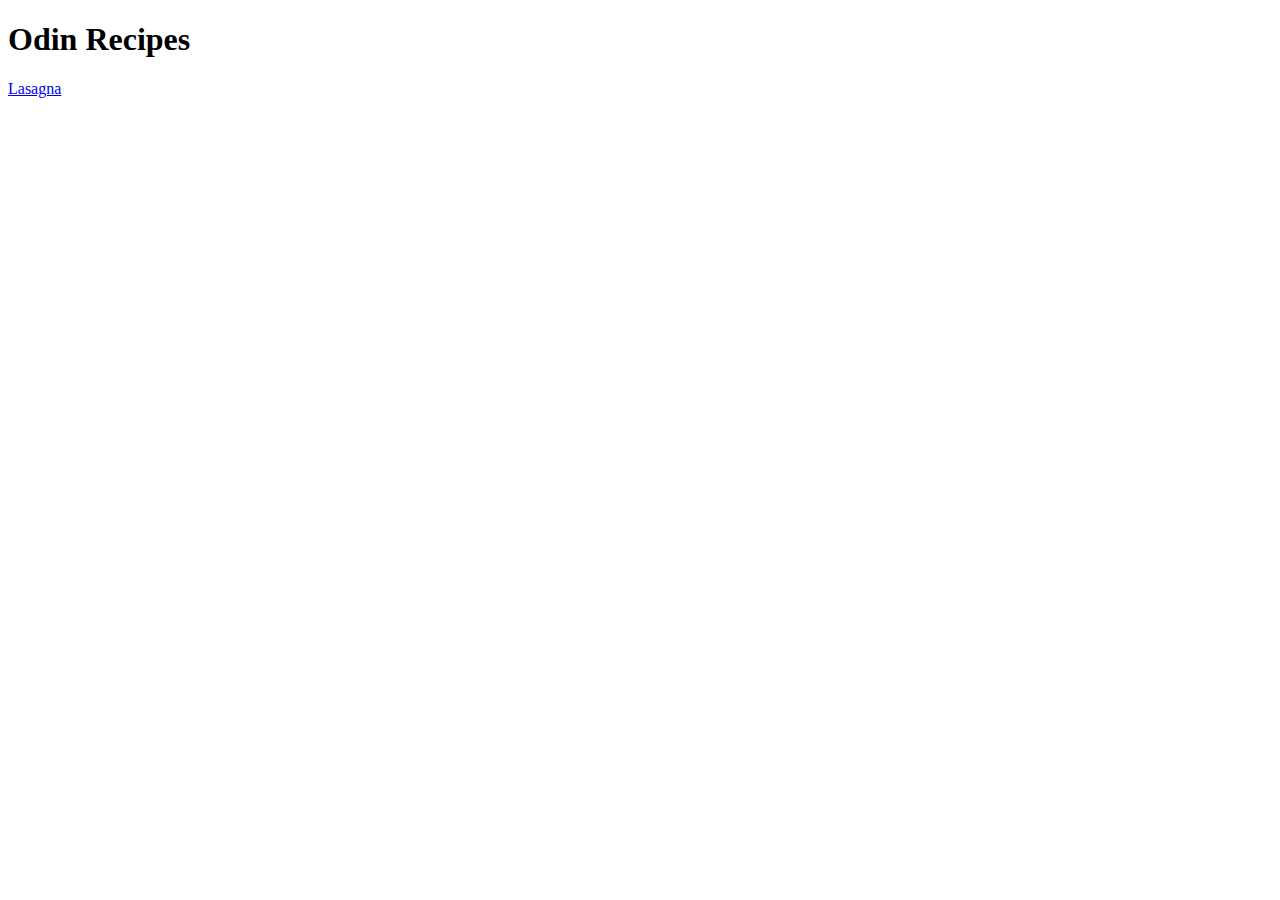
==== index.html @ 9fa639f7 "I have done work till iteration 3." ====
<!DOCTYPE html>
<html lang="en">
    <head>
        <meta charset="UTF-8">
        <title>Odin-Recipes</title>
    </head>
    <body>
        <h1>Odin Recipes</h1>
        <a href="./recipes/lasagna.html">Lasagna</a>
    </body>
</html>
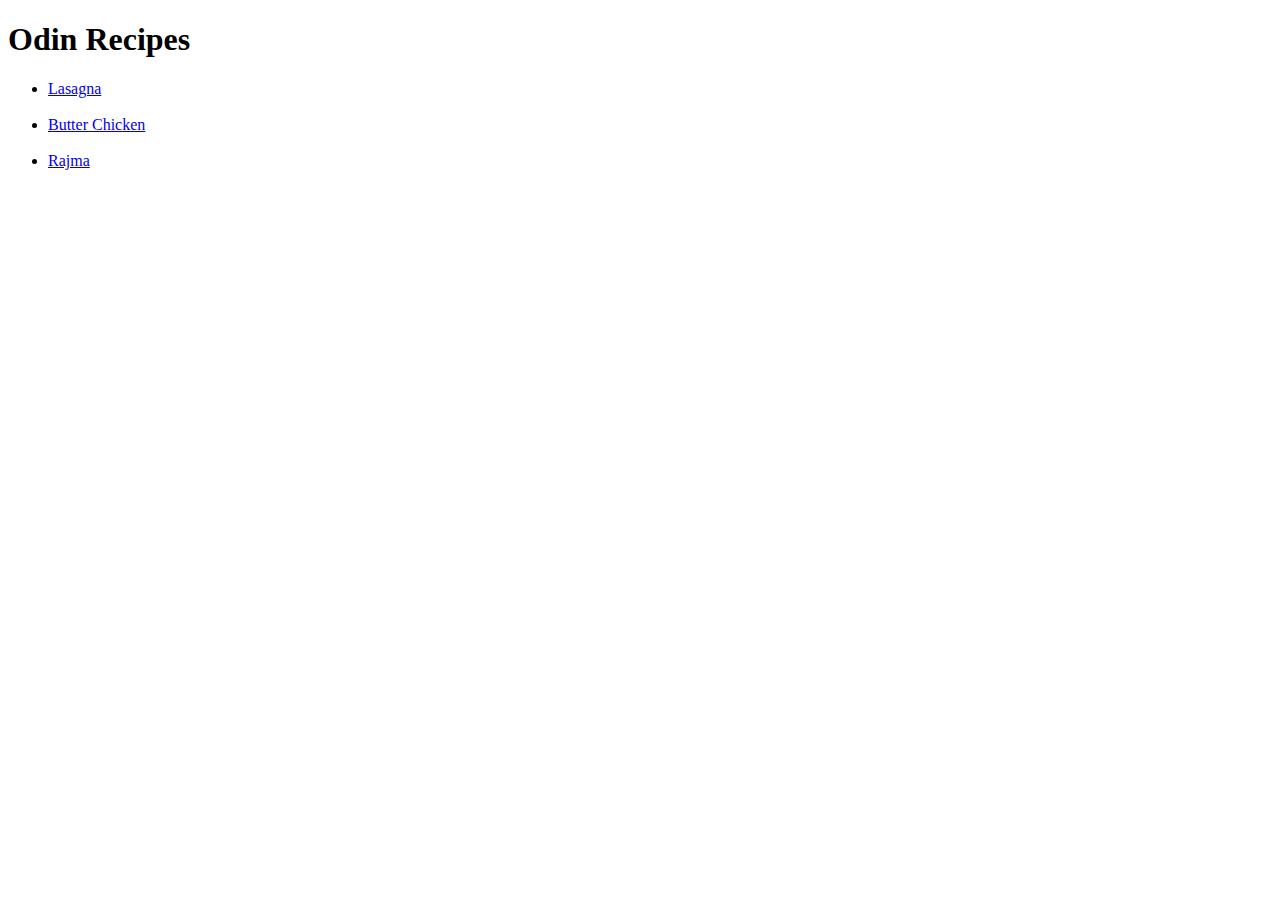
==== commit 177629c7: "Almost the project is complete i have added 2 more dishes." ====
--- a/index.html
+++ b/index.html
@@ -6,6 +6,12 @@
     </head>
     <body>
         <h1>Odin Recipes</h1>
-        <a href="./recipes/lasagna.html">Lasagna</a>
+        <ul>
+            <li><a href="./recipes/lasagna.html">Lasagna</a></li>
+            <br>
+            <li><a href="./recipes/butterchicken.html">Butter Chicken</a></li>
+            <br>
+            <li><a href="./recipes/rajma.html">Rajma</a></li>
+        </ul>
     </body>
 </html>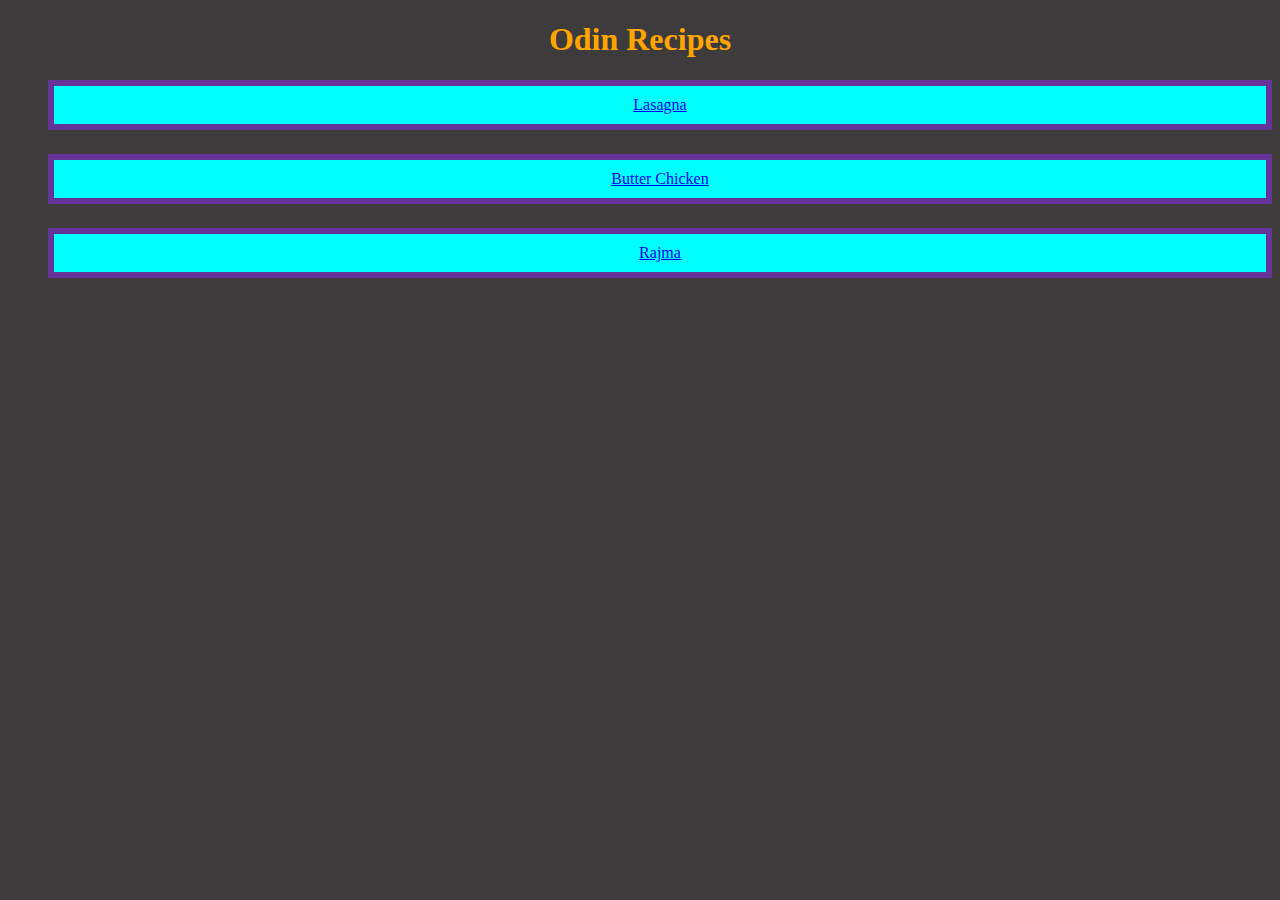
==== commit 07085328: "I have completed the project." ====
--- a/index.html
+++ b/index.html
@@ -1,17 +1,19 @@
 <!DOCTYPE html>
 <html lang="en">
-    <head>
-        <meta charset="UTF-8">
-        <title>Odin-Recipes</title>
-    </head>
-    <body>
-        <h1>Odin Recipes</h1>
-        <ul>
-            <li><a href="./recipes/lasagna.html">Lasagna</a></li>
-            <br>
-            <li><a href="./recipes/butterchicken.html">Butter Chicken</a></li>
-            <br>
-            <li><a href="./recipes/rajma.html">Rajma</a></li>
-        </ul>
-    </body>
+<head>
+    <meta charset="UTF-8">
+    <meta name="viewport" content="width=device-width, initial-scale=1.0">
+    <title>Recipes</title>
+    <link rel="stylesheet" href="styles.css">
+</head>
+<body>
+    <h1 id="main">Odin Recipes</h1>
+    <ul class="main-lists">
+        <li id="lasa"><a href="./recipes/lasagna.html">Lasagna</a></li>
+        <br>
+        <li id="but"><a href="./recipes/butterchicken.html">Butter Chicken</a></li>
+        <br>
+        <li id="raj"><a href="./recipes/rajma.html">Rajma</a></li>
+    </ul>
+</body>
 </html>--- a/styles.css
+++ b/styles.css
@@ -0,0 +1,43 @@
+body{
+    background-color: rgb(61, 59, 59);
+}
+#main{
+    text-align: center;
+    color: orange;
+}
+#lasa{
+    text-align: center;
+    display: block;
+    padding: 10px;
+    margin: 3px 0px;
+    border: 6px rebeccapurple solid;
+    background-color: aqua;
+}
+#but{
+    text-align: center;
+    display: block;
+    padding: 10px;
+    margin: 3px 0px;
+    border: 6px rebeccapurple solid;
+    background-color: aqua;
+}
+#raj{
+    text-align: center;
+    display: block;
+    padding: 10px;
+    margin: 3px 0px;
+    border: 6px rebeccapurple solid;
+    background-color: aqua;
+}
+#las{
+    text-align: center;
+    background-color: coral;
+    color: aliceblue;
+}
+#las-desc{
+    text-align: justify;
+    color: rgb(243, 190, 120);
+}
+#las-p{
+    background-color: yellow;
+}